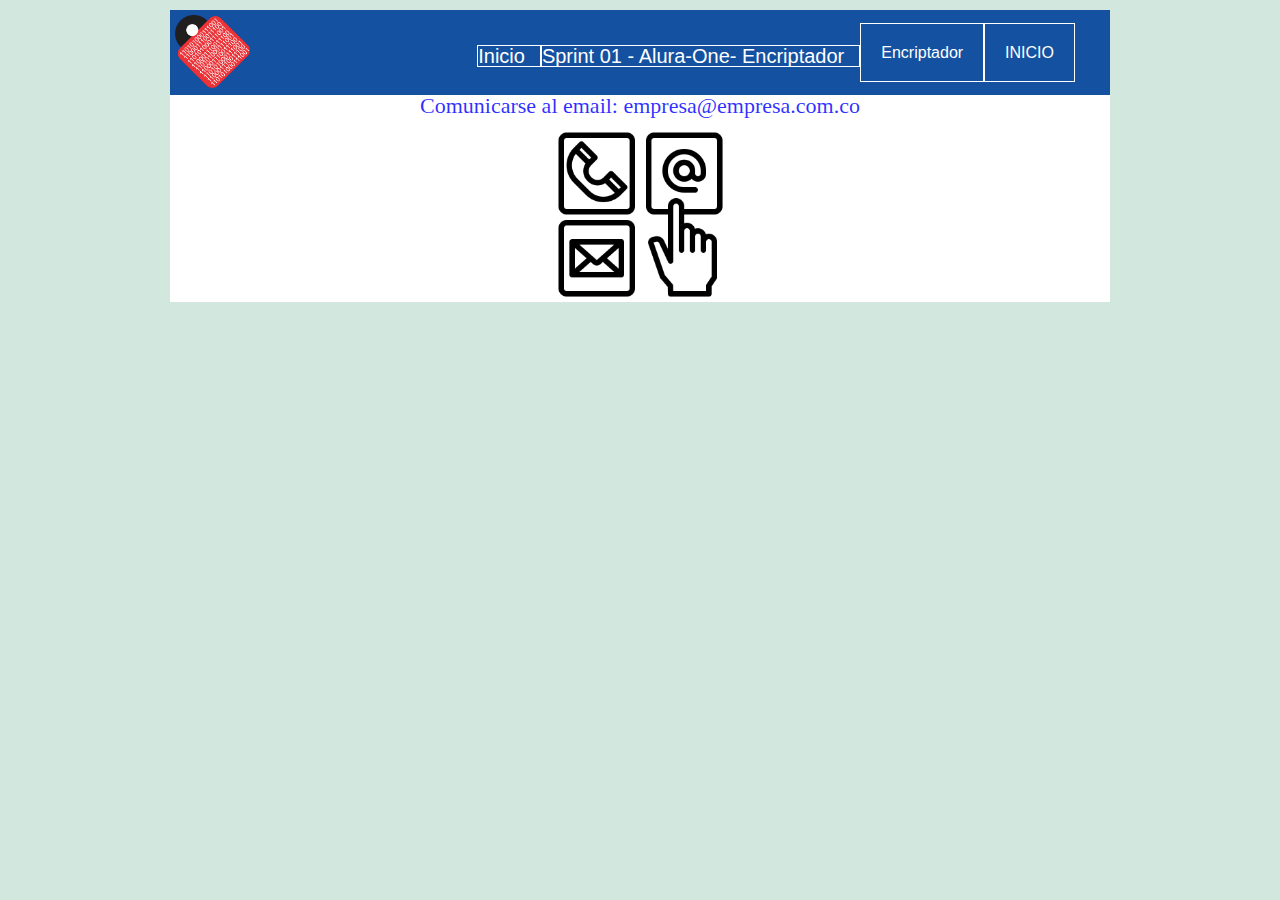
==== contacto.html @ 6cdbce35 "add inicio + contacto" ====
<!DOCTYPE html>
<html lang="en">
<head>
  <meta charset="UTF-8">
  <meta http-equiv="X-UA-Compatible" content="IE=edge">
  <meta name="viewport" content="width=device-width, initial-scale=1.0">
  <link rel="stylesheet" href="./css/reset.css">
  <link rel="stylesheet" href="./css/styles.css">
  <title>Contacto-Encriptador-ALURA-</title>
</head>
<body>
  <div class="container">
    <header class="header">
      <div class="logo">
        <img class="img-logo" src="./img/logo-encriptador.png" alt="logo"/>
      </div>
      <nav class="menu">
        <h2 class="titulo">Inicio</h2>
        <h2 class="titulo"> Sprint 01 - Alura-One- Encriptador</h2>
        <ul class="opciones">
          <li><a href="./index.html">Encriptador</a></li>
          <li><a href="./inicio.html">INICIO</a></li>
        </ul>
      </nav>
    </header>
    <fieldset>
      <legend class="leyendas">Comunicarse al email: <strong>empresa@empresa.com.co</strong>
      </legend>
      <img src="./img/communicate.png" class="img-contact" alt="img contacto"> 
    </fieldset>
  </div>
</body>
</html>
---- css/styles.css ----
*{
  margin: 0;
  padding: 0;
}
body{
  background: #d2e7de;
  font-family: Verdana, Geneva, Tahoma, sans-serif;
}

.container{
  width: 940px;
  background: white;
  margin: 10px auto;
}

.header{
  background: #1551a1;
  overflow: hidden;
  height: 85px;
}

.logo{
  float: left;
  width: 50px;
  height: auto;
  padding: 5px;
}

.menu h2{
  color:white;
  font-size: 12px;
  padding-right:15px;
  text-align: left;
  border: 1px solid white;
}

.img-logo{
  display: block;
  margin: auto;
  width:75px;
  height: auto;
  align-content: center;
  border: 0px solid white;
}

.img-cod-qr{
    display: block;
    margin: auto;
    width:225px;
    height: auto;
    align-content: center;
    border: 0px solid rgb(255, 255, 255);
    padding-top: 10px;
}
.img-contact{
  display: block;
  margin: auto;
  width:175px;
  height: auto;
  align-content: center;
  border: 0px solid rgb(255, 255, 255);
  padding-top: 10px;
}

/* estilos menu opciones*/ 
.menu{
  display: inline-flex;
  float: right;
  padding: 35px;
}
.menu .titulo{
  font-size: 20px;
  padding: 10px auto;
  align-items:center;
  margin: auto;
}

.opciones li{
  float:left;  /* flotante*/ 
  list-style:none;  /* sin puntos en lista*/ 
}
.opciones li a{
  color:white;
  padding: 20px;
  text-decoration:none; /* quita subrayado*/
  border: 1px solid white;
}

.opciones li a:hover {
  background: #8491f1;
}

#message, #msgEncrypt {
  background-color: #86acf9;
  border-radius: 5px;
  resize: none;
  font-style: roboto;
  text-transform: lowercase;
  padding: 5px;
}

#msgError{
  background-color: #b5cbf7;
  border-radius: 5px;
  resize:none;
}

.container > textarea {
  width: 60%;
  resize:none; 
  padding: 10px;
  margin-left: 20px; 
}

.container .entrada{
  margin-top: 0px;
  margin-bottom: 10px;
  display: inline-block;
  width: 940px;
  margin-left: 10px;
}

.container .salida{
  display: inline-block;
  margin-left: 10px;
  margin-bottom: 10px;
}

.container .msg-error{
  display: inline-block;
  margin-left: 10px;

}

.botones{
  display: flex;
  width: 400px;
  border: 1px solid white;
  padding: 15px 10px;
  margin: 0px auto;
  justify-content: center;
}

.caja{
  overflow: hidden;
  float:left;
  width: 300px;
  margin: 5px;
  border: 1px solid white;
  padding: 0px 2px;
}

.encriptar {
  width: 100%;
  height: 40px;
  margin-right: 60px;
  background-color: #1551a1;
  color: white;
  cursor: pointer;  /*mostrar mano en link*/
  border-radius: 12px 4px;
}

.encriptar:hover {
  background: #376bb9;
}

.desencriptar {
  width: 100%;
  height: 40px;
  margin-right: 60px;
  background-color: #1551a1;
  color: white;
  cursor: pointer; /* mostrar mano en link*/
  border-radius: 10px 5px;
}

.desencriptar:hover{
  background: #376bb9;
}

.copiar {
  width: 100%;
  height: 40px;
  background-color: #1551a1;
  color: white;
  cursor: pointer; /* mostrar mano en link*/
  border-radius: 10px 5px;
}

.copiar:hover{
  background: #376bb9;
}

.pegar {
  width: 100%;
  height: 40px;
  background-color: #1551a1;
  color: white;
  cursor: pointer; /* mostrar mano en link*/
  border-radius: 10px 5px;
}

.pegar:hover{
  background: #045fe8dd;
}

.entrada img{
  width: 23%;
  height: auto;
  color: white;
  margin-left:5px;
  border: 2px solid #376bb9;
  border-radius: 10px 5px;
  align-items: center;
}

.leyendas{
  font-size: 22px;
  color: rgba(0, 0, 255, 0.822);
  font-style:bold;
  font-family: Georgia, 'Times New Roman', Times, serif;
  margin: auto; /* centrar */
  align-items: center;
}
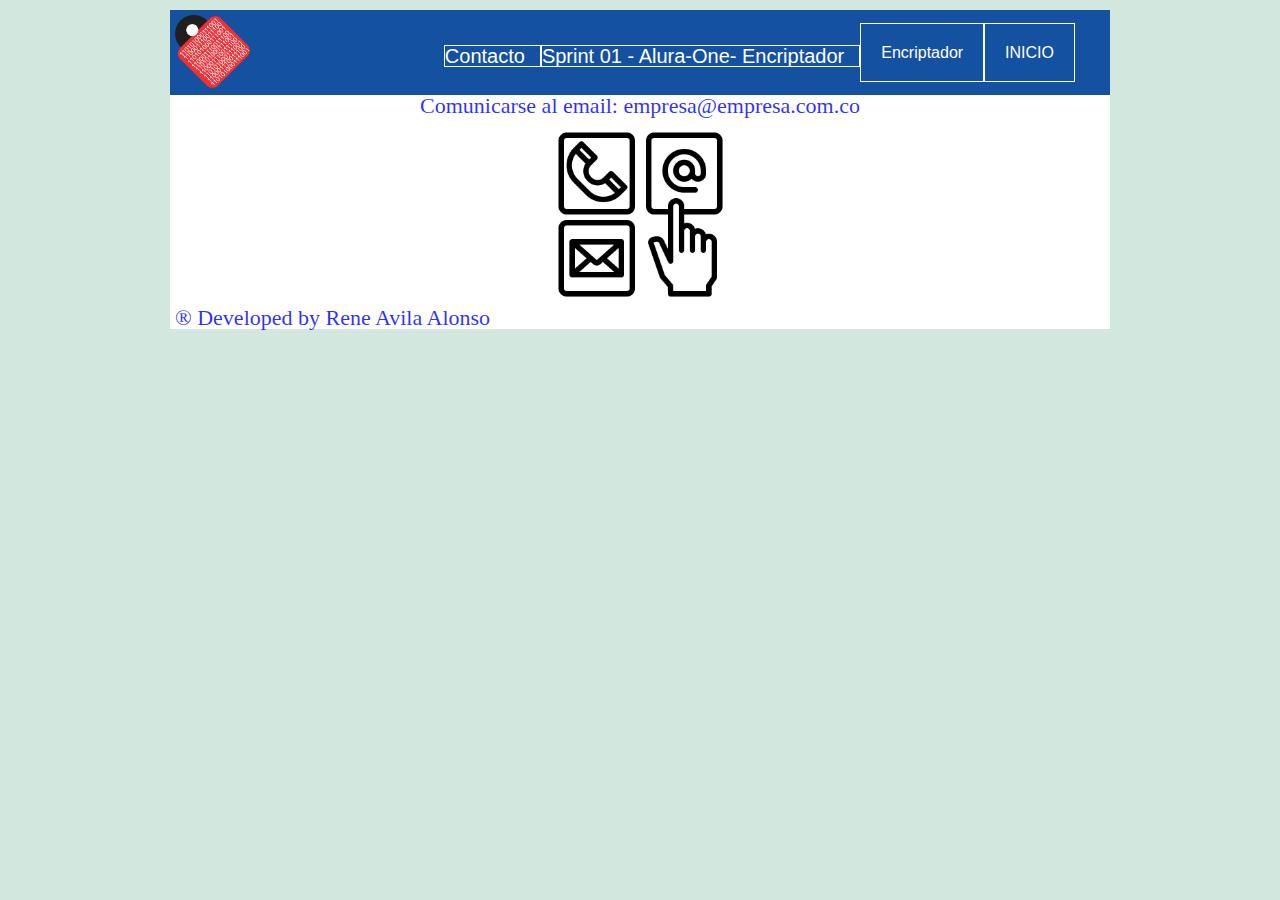
==== commit f135c655: "arreglo en copiar" ====
--- a/contacto.html
+++ b/contacto.html
@@ -15,7 +15,7 @@
         <img class="img-logo" src="./img/logo-encriptador.png" alt="logo"/>
       </div>
       <nav class="menu">
-        <h2 class="titulo">Inicio</h2>
+        <h2 class="titulo">Contacto</h2>
         <h2 class="titulo"> Sprint 01 - Alura-One- Encriptador</h2>
         <ul class="opciones">
           <li><a href="./index.html">Encriptador</a></li>
@@ -27,6 +27,7 @@
       <legend class="leyendas">Comunicarse al email: <strong>empresa@empresa.com.co</strong>
       </legend>
       <img src="./img/communicate.png" class="img-contact" alt="img contacto"> 
+      <legend class="leyenda">® Developed by Rene Avila Alonso</legend>
     </fieldset>
   </div>
 </body>
--- a/css/styles.css
+++ b/css/styles.css
@@ -1,6 +1,7 @@
 *{
   margin: 0;
   padding: 0;
+  box-sizing: border-box;
 }
 body{
   background: #d2e7de;
@@ -17,6 +18,14 @@
   background: #1551a1;
   overflow: hidden;
   height: 85px;
+}
+
+.foot{
+  background: #1551a1;
+  overflow: hidden;
+  height: 85px;
+  color:white;
+  margin: 0 auto;
 }
 
 .logo{
@@ -129,7 +138,6 @@
 .container .msg-error{
   display: inline-block;
   margin-left: 10px;
-
 }
 
 .botones{
@@ -214,11 +222,18 @@
   align-items: center;
 }
 
+.leyenda{
+  font-size: 22px;
+  color: rgba(0, 0, 255, 0.822);
+  font-style:bold;
+  font-family: Georgia, 'Times New Roman', Times, serif;
+  padding-top: 5px;
+  margin-left:5px;
+}
 .leyendas{
   font-size: 22px;
   color: rgba(0, 0, 255, 0.822);
   font-style:bold;
   font-family: Georgia, 'Times New Roman', Times, serif;
-  margin: auto; /* centrar */
-  align-items: center;
+  margin: 0 auto;
 }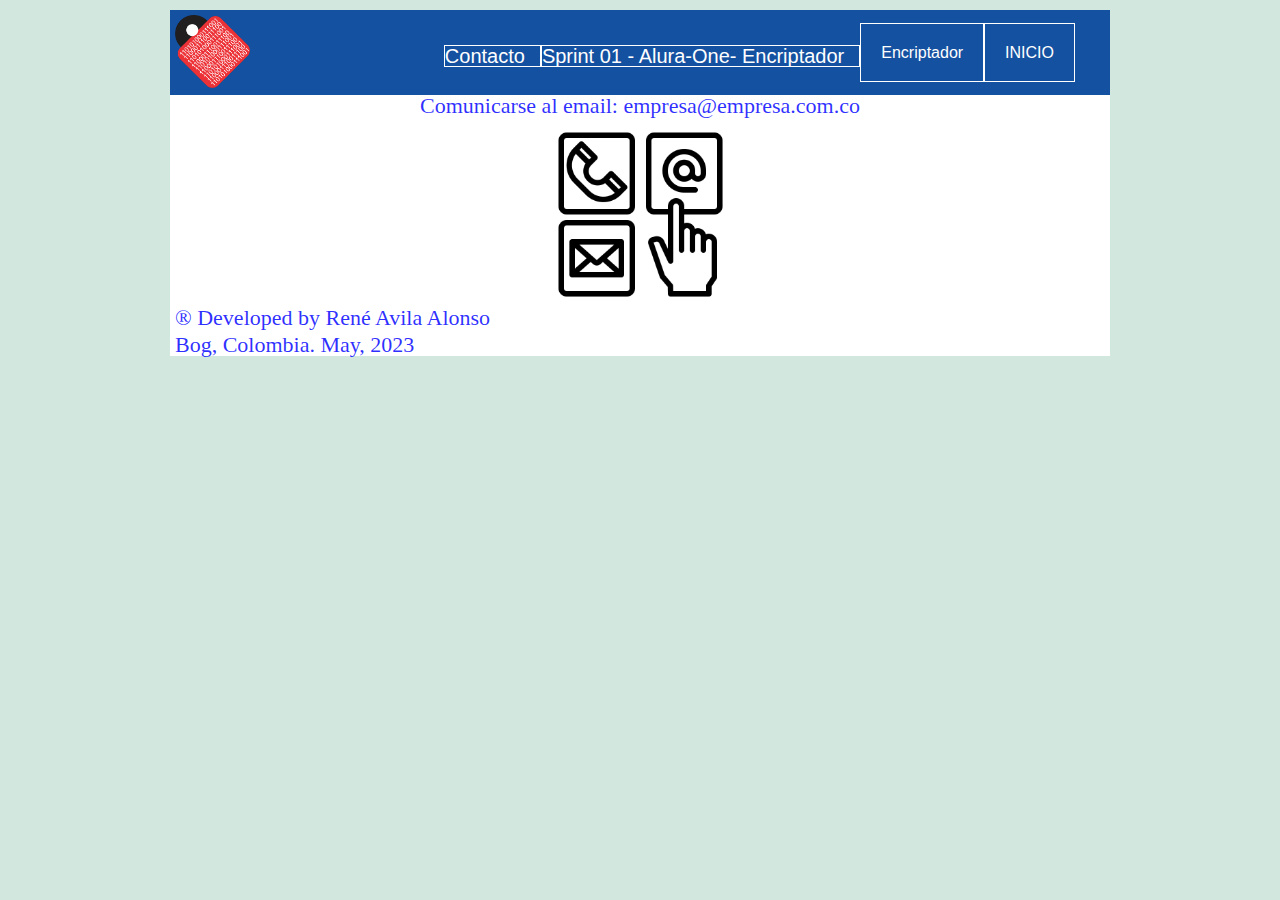
==== commit 384a335c: "arreglo validacion + footer index" ====
--- a/contacto.html
+++ b/contacto.html
@@ -27,7 +27,8 @@
       <legend class="leyendas">Comunicarse al email: <strong>empresa@empresa.com.co</strong>
       </legend>
       <img src="./img/communicate.png" class="img-contact" alt="img contacto"> 
-      <legend class="leyenda">® Developed by Rene Avila Alonso</legend>
+      <legend class="leyenda">® Developed by René Avila Alonso</legend>
+      <legend class="leyenda">Bog, Colombia. May, 2023</legend>
     </fieldset>
   </div>
 </body>
--- a/css/styles.css
+++ b/css/styles.css
@@ -23,9 +23,10 @@
 .foot{
   background: #1551a1;
   overflow: hidden;
-  height: 85px;
+  height: 18px;
   color:white;
   margin: 0 auto;
+  text-align: center;
 }
 
 .logo{
